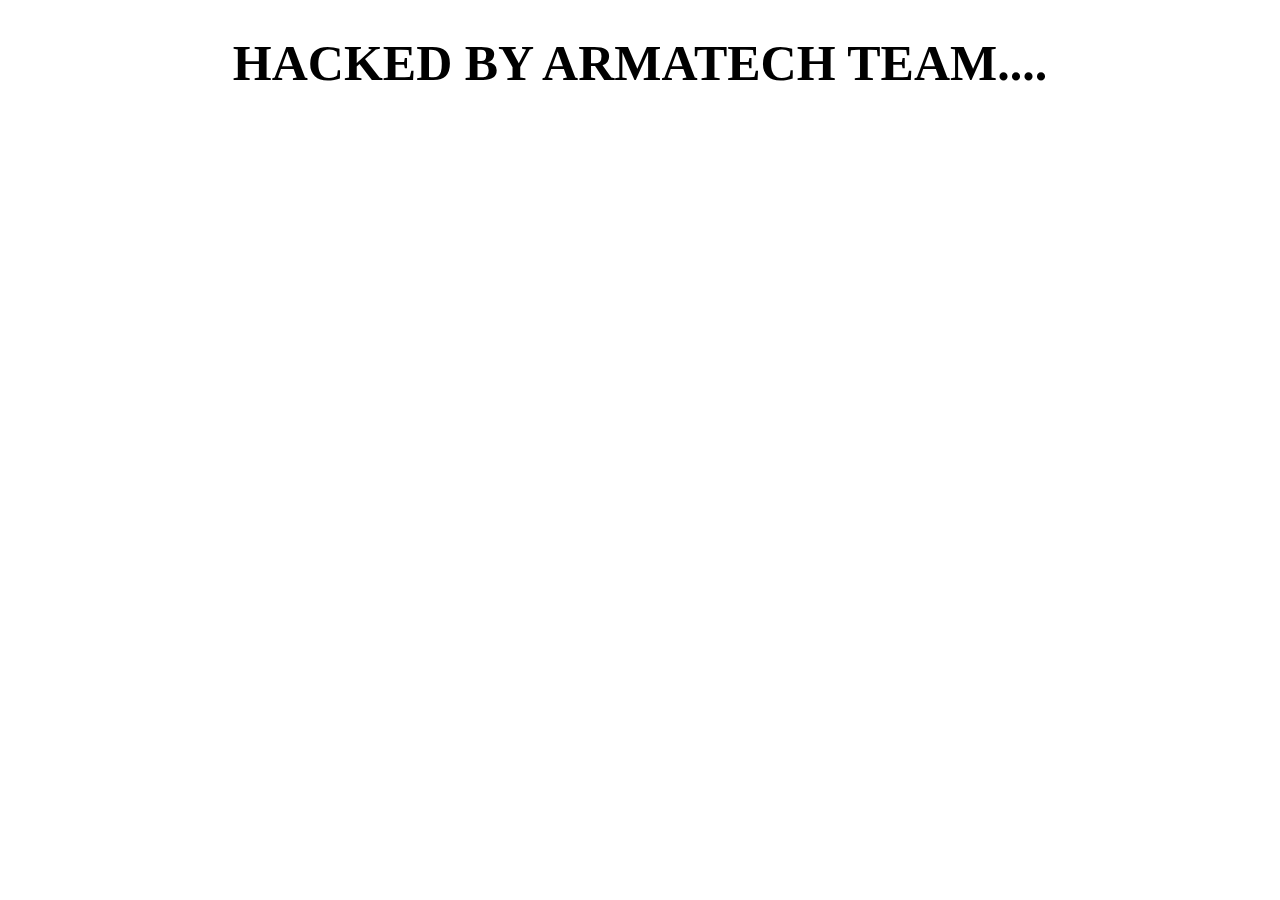
==== website/hacked_by_armatech/index.html @ 71f89524 "asd" ====
<!DOCTYPE html>
<html>

<head>
    <meta charset="UTF-8">
    <link rel="stylesheet" href="style.css">
    <script type="text/javascript" src="script.js"></script>


</head>
<body>
    <div class="sayfa">

        <h1 class="yazi">
            HACKED BY ARMATECH TEAM....
        </h1>












    </div>
</body>

</html>
---- website/hacked_by_armatech/style.css ----
body{
    background-image: url('http://i.stack.imgur.com/kx8MT.gif');
    background-size: cover;
}



.yazi{
    font-size: 50px;
    text-align: center;
}
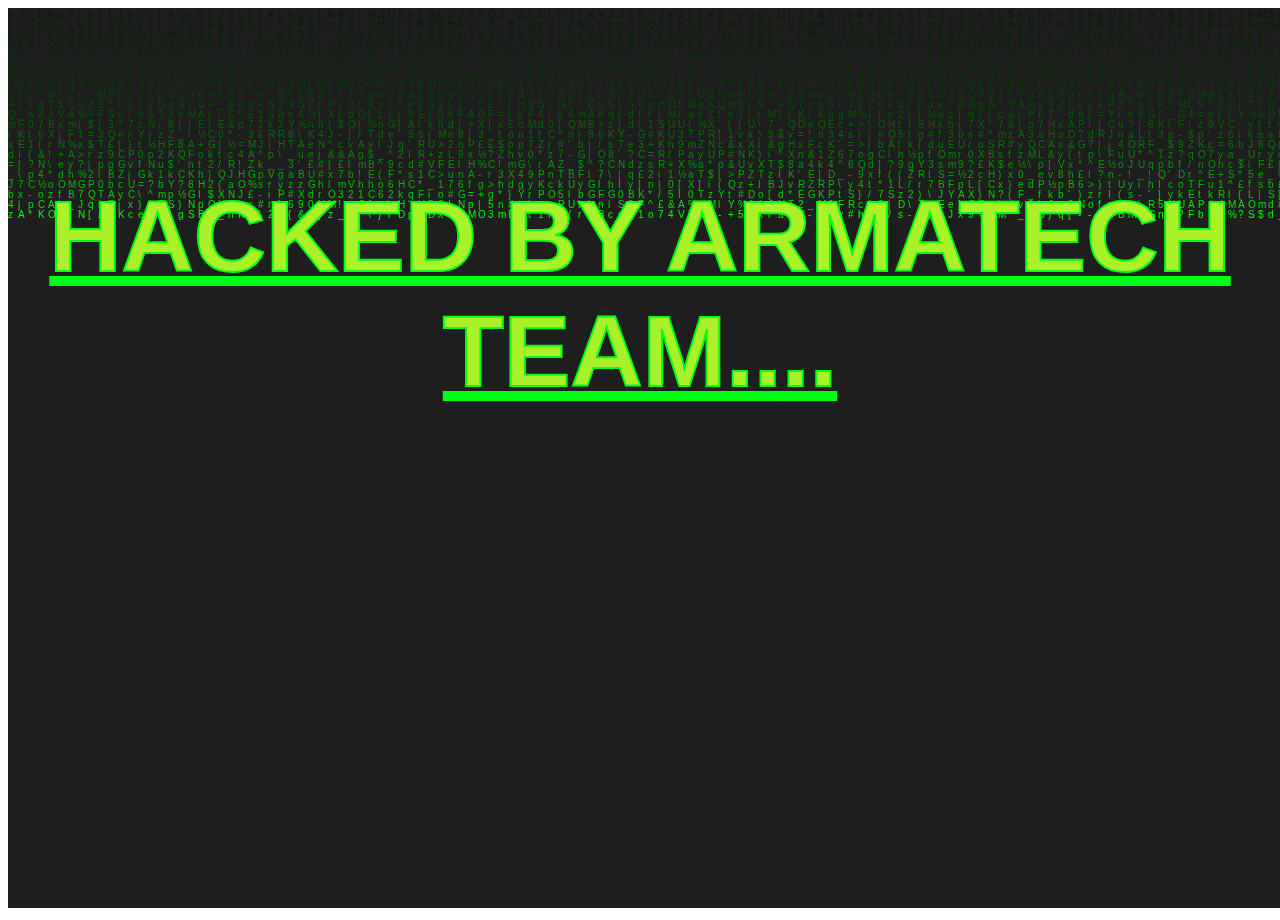
==== commit 77b8b772: "lol" ====
--- a/website/hacked_by_armatech/index.html
+++ b/website/hacked_by_armatech/index.html
@@ -4,17 +4,22 @@
 <head>
     <meta charset="UTF-8">
     <link rel="stylesheet" href="style.css">
-    <script type="text/javascript" src="script.js"></script>
+    <script type="text/javascript" src="script.js" defer></script>
 
 
 </head>
 <body>
+
+    <canvas id="matrix"></canvas>
+
     <div class="sayfa">
 
-        <h1 class="yazi">
-            HACKED BY ARMATECH TEAM....
-        </h1>
 
+        <div class="kapsam">
+            <h1 class="yazi">
+                HACKED BY ARMATECH TEAM....
+            </h1>
+        </div>
 
 
 
--- a/website/hacked_by_armatech/style.css
+++ b/website/hacked_by_armatech/style.css
@@ -1,14 +1,27 @@
 
-body{
-    background-image: url('http://i.stack.imgur.com/kx8MT.gif');
-    background-size: cover;
+.sayfa{
+    display: flex;
 }
 
+#matrix {
+    z-index: 1;
+}
 
+.kapsam{
+    display: flex;
+    margin: auto;
+    margin-top: -800px;
+    z-index: 2  ;
+}
 
 .yazi{
-    font-size: 50px;
+    display: block; 
+    font-size: 100px;
+    -webkit-text-stroke: 2px rgb(0, 255, 21);
     text-align: center;
+    color: rgb(171, 241, 41);
+    font-family: 'Montserrat', sans-serif;
+    text-decoration: underline;
 }
 
 
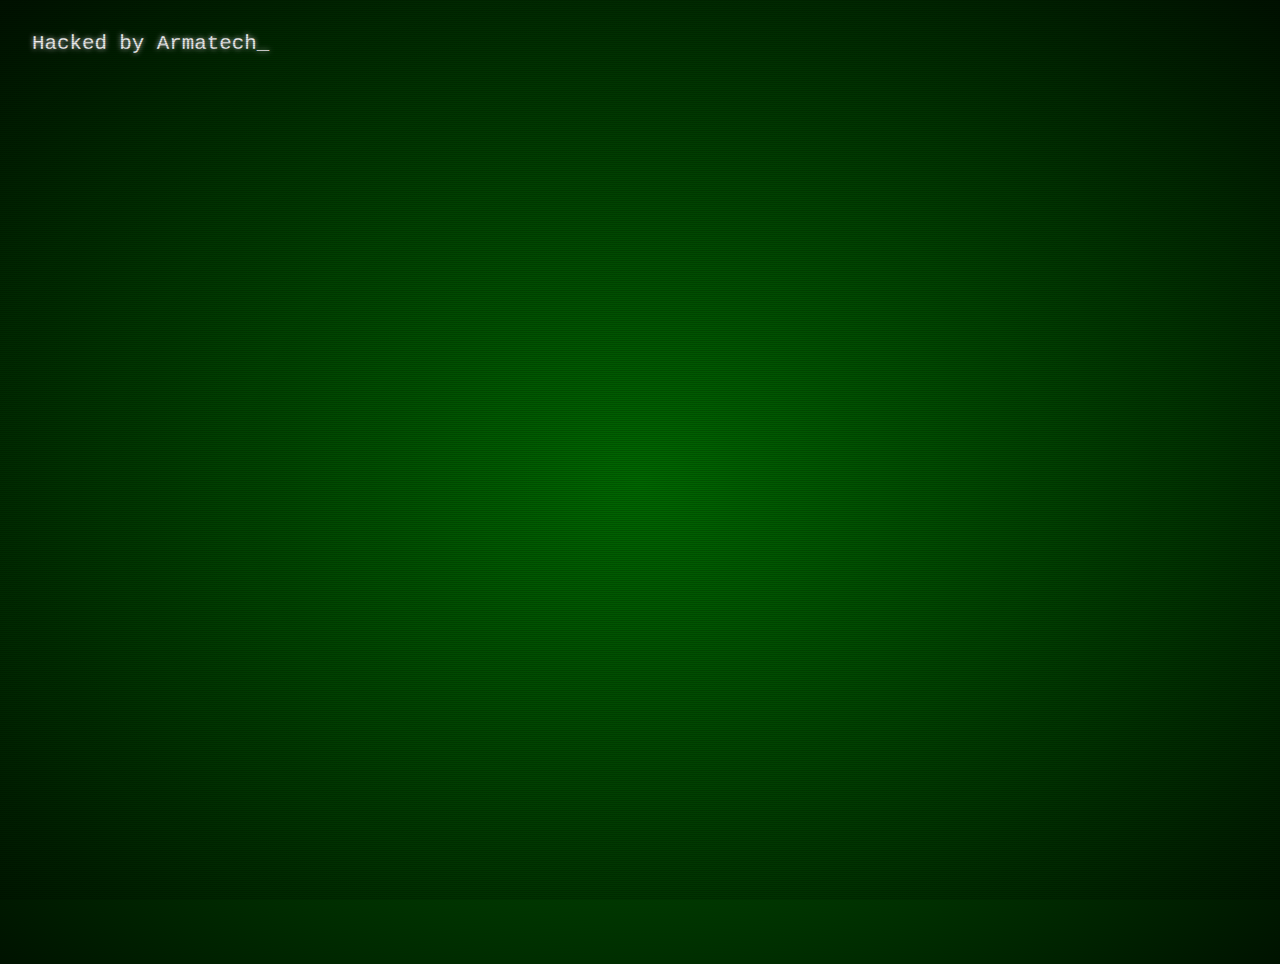
==== commit a457136f: "brrrr" ====
--- a/website/hacked_by_armatech/index.html
+++ b/website/hacked_by_armatech/index.html
@@ -1,45 +1,13 @@
 <!DOCTYPE html>
 <html>
-
-<head>
-    <meta charset="UTF-8">
-    <link rel="stylesheet" href="style.css">
-    <script type="text/javascript" src="script.js" defer></script>
-
-
-</head>
-<body>
-
-    <canvas id="matrix"></canvas>
-
-    <div class="sayfa">
-
-
-        <div class="kapsam">
-            <h1 class="yazi">
-                HACKED BY ARMATECH TEAM....
-            </h1>
+    <head>
+        <meta charset="UTF-8">
+        <link rel="stylesheet" href="style.css">
+        <script type="text/javascript" src="script.js" defer></script>
+    </head>
+    <body>
+        <div id="content">
+            
         </div>
-
-
-
-
-
-
-
-
-
-
-
-    </div>
-</body>
-
-</html>
-
-
-
-
-
-
-
-
+    </body>
+</html>--- a/website/hacked_by_armatech/style.css
+++ b/website/hacked_by_armatech/style.css
@@ -1,3 +1,35 @@
+body {
+    background-color: black;
+    background-image: radial-gradient(
+      rgba(0, 150, 0, 0.75), black 120%
+    );
+    height: 100vh;
+    margin: 0;
+    overflow: hidden;
+    padding: 2rem;
+    color: white;
+    font: 1.3rem Inconsolata, monospace;
+    text-shadow: 0 0 5px #C8C8C8;
+  }
+  body::after {
+    content: "";
+    position: absolute;
+    top: 0;
+    left: 0;
+    width: 100vw;
+    height: 100vh;
+    background: repeating-linear-gradient(0deg, #00000050 3px, transparent 5px);
+    pointer-events: none;
+  }
+  ::selection {
+    background: #0080FF;
+    text-shadow: none;
+  }
+  pre {
+    margin: 0;
+  }
+  
+  
 
 .sayfa{
     display: flex;
@@ -19,9 +51,7 @@
     font-size: 100px;
     -webkit-text-stroke: 2px rgb(0, 255, 21);
     text-align: center;
-    color: rgb(171, 241, 41);
-    font-family: 'Montserrat', sans-serif;
-    text-decoration: underline;
+    /*color: rgb(171, 241, 41);*/
 }
 
 
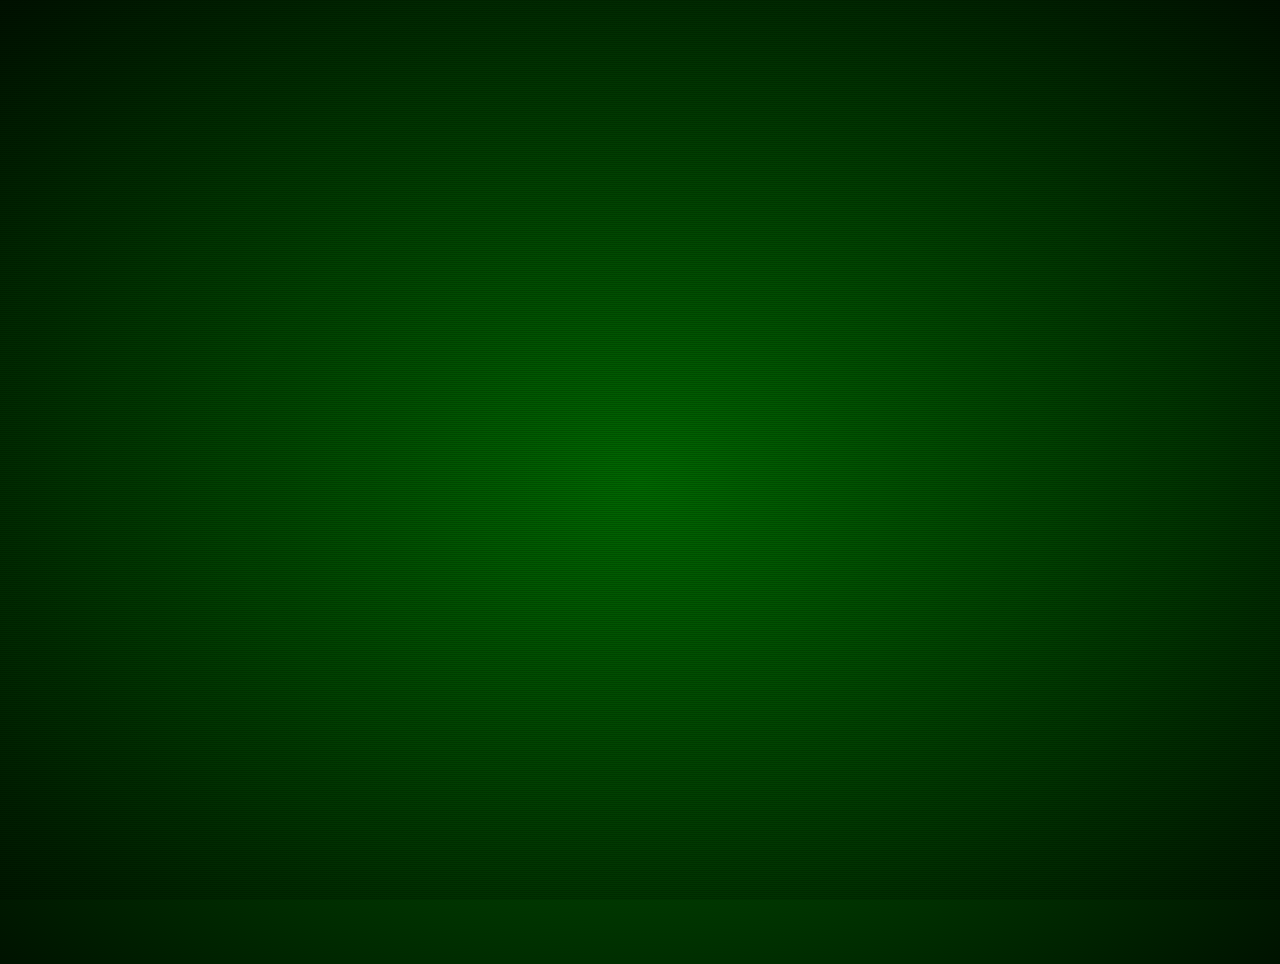
==== commit 2bc4fdc9: "werwe" ====
--- a/website/hacked_by_armatech/index.html
+++ b/website/hacked_by_armatech/index.html
@@ -4,6 +4,7 @@
         <meta charset="UTF-8">
         <link rel="stylesheet" href="style.css">
         <script type="text/javascript" src="script.js" defer></script>
+        <script type="text/javascript" src="type.js" defer></script>
     </head>
     <body>
         <div id="content">
